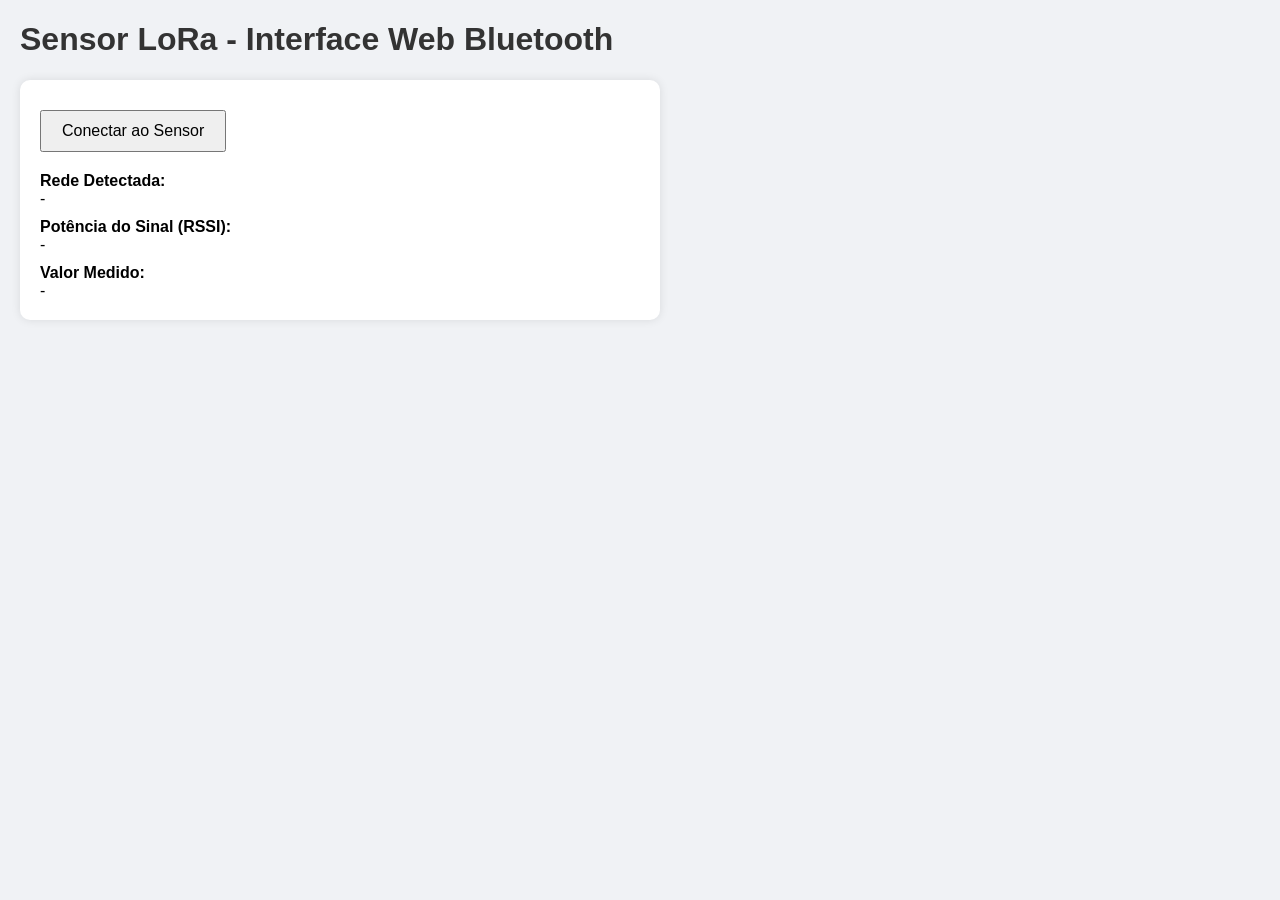
==== index.html @ 9c50c982 "Update index.html" ====
<!DOCTYPE html>
<html>
<head>
  <meta charset="UTF-8">
  <title>Sensor LoRa via BLE</title>
  <style>
    body {
      font-family: Arial, sans-serif;
      margin: 20px;
      background-color: #f0f2f5;
    }
    h1 {
      color: #333;
    }
    #info {
      background: white;
      padding: 20px;
      border-radius: 10px;
      box-shadow: 0 0 10px rgba(0,0,0,0.1);
      max-width: 600px;
    }
    button {
      padding: 10px 20px;
      margin-top: 10px;
      font-size: 16px;
      cursor: pointer;
    }
    .label {
      font-weight: bold;
      margin-top: 10px;
      display: block;
    }
  </style>
</head>
<body>
  <h1>Sensor LoRa - Interface Web Bluetooth</h1>

  <div id="info">
    <button onclick="connectDevice()">Conectar ao Sensor</button>

    <div id="dados" style="margin-top:20px;">
      <span class="label">Rede Detectada:</span> <span id="rede">-</span><br>
      <span class="label">Potência do Sinal (RSSI):</span> <span id="rssi">-</span><br>
      <span class="label">Valor Medido:</span> <span id="medida">-</span>
    </div>
  </div>

  <script>
    let device;
    let gattServer;
    let service;
    let redeChar, rssiChar, medidaChar;

    async function connectDevice() {
      try {
        device = await navigator.bluetooth.requestDevice({
          acceptAllDevices: true,
          optionalServices: ['12345678-1234-1234-1234-1234567890ab'] // coloque o UUID real do seu serviço BLE aqui
        });

        gattServer = await device.gatt.connect();
        service = await gattServer.getPrimaryService('12345678-1234-1234-1234-1234567890ab');

        // Características
        redeChar = await service.getCharacteristic('abcd0001-1234-5678-90ab-cdef12345678');
        rssiChar = await service.getCharacteristic('abcd0002-1234-5678-90ab-cdef12345678');
        medidaChar = await service.getCharacteristic('abcd0003-1234-5678-90ab-cdef12345678');

        atualizarDados();
        setInterval(atualizarDados, 2000); // atualiza a cada 2s
      } catch (error) {
        console.error('Erro ao conectar:', error);
      }
    }

    async function atualizarDados() {
      if (!redeChar || !rssiChar || !medidaChar) return;

      const redeVal = await redeChar.readValue();
      const rssiVal = await rssiChar.readValue();
      const medidaVal = await medidaChar.readValue();

      const dec = decoder => new TextDecoder().decode(decoder);

      document.getElementById('rede').textContent = dec(redeVal);
      document.getElementById('rssi').textContent = rssiVal.getInt8(0) + ' dBm';
      document.getElementById('medida').textContent = dec(medidaVal);
    }
  </script>
</body>
</html>
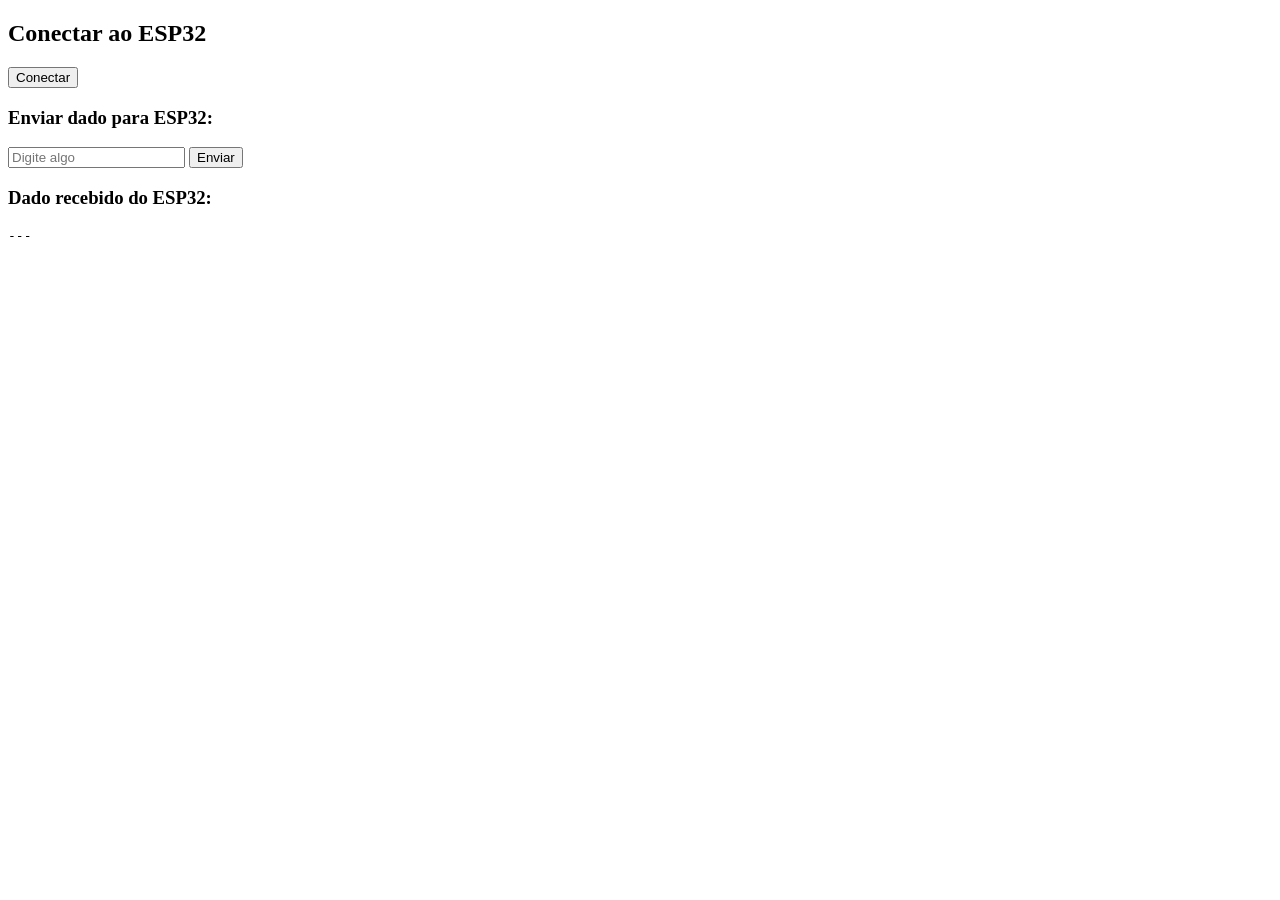
==== commit b9ec37b6: "Update index.html" ====
--- a/index.html
+++ b/index.html
@@ -1,90 +1,56 @@
 <!DOCTYPE html>
 <html>
 <head>
-  <meta charset="UTF-8">
-  <title>Sensor LoRa via BLE</title>
-  <style>
-    body {
-      font-family: Arial, sans-serif;
-      margin: 20px;
-      background-color: #f0f2f5;
-    }
-    h1 {
-      color: #333;
-    }
-    #info {
-      background: white;
-      padding: 20px;
-      border-radius: 10px;
-      box-shadow: 0 0 10px rgba(0,0,0,0.1);
-      max-width: 600px;
-    }
-    button {
-      padding: 10px 20px;
-      margin-top: 10px;
-      font-size: 16px;
-      cursor: pointer;
-    }
-    .label {
-      font-weight: bold;
-      margin-top: 10px;
-      display: block;
-    }
-  </style>
+  <meta charset="utf-8">
+  <title>ESP32 BLE Site</title>
 </head>
 <body>
-  <h1>Sensor LoRa - Interface Web Bluetooth</h1>
+  <h2>Conectar ao ESP32</h2>
+  <button onclick="connectBLE()">Conectar</button>
 
-  <div id="info">
-    <button onclick="connectDevice()">Conectar ao Sensor</button>
+  <h3>Enviar dado para ESP32:</h3>
+  <input type="text" id="inputData" placeholder="Digite algo">
+  <button onclick="sendData()">Enviar</button>
 
-    <div id="dados" style="margin-top:20px;">
-      <span class="label">Rede Detectada:</span> <span id="rede">-</span><br>
-      <span class="label">Potência do Sinal (RSSI):</span> <span id="rssi">-</span><br>
-      <span class="label">Valor Medido:</span> <span id="medida">-</span>
-    </div>
-  </div>
+  <h3>Dado recebido do ESP32:</h3>
+  <pre id="receivedData">---</pre>
 
   <script>
-    let device;
-    let gattServer;
-    let service;
-    let redeChar, rssiChar, medidaChar;
+    let bleServer;
+    let bleCharacteristic;
 
-    async function connectDevice() {
+    const serviceUuid = '0000ffe0-0000-1000-8000-00805f9b34fb';   // Serviço
+    const charUuid    = '0000ffe1-0000-1000-8000-00805f9b34fb';   // Característica (leitura + escrita)
+
+    async function connectBLE() {
       try {
-        device = await navigator.bluetooth.requestDevice({
-          acceptAllDevices: true,
-          optionalServices: ['12345678-1234-1234-1234-1234567890ab'] // coloque o UUID real do seu serviço BLE aqui
+        const device = await navigator.bluetooth.requestDevice({
+          filters: [{ services: [serviceUuid] }]
         });
 
-        gattServer = await device.gatt.connect();
-        service = await gattServer.getPrimaryService('12345678-1234-1234-1234-1234567890ab');
+        const server = await device.gatt.connect();
+        const service = await server.getPrimaryService(serviceUuid);
+        bleCharacteristic = await service.getCharacteristic(charUuid);
 
-        // Características
-        redeChar = await service.getCharacteristic('abcd0001-1234-5678-90ab-cdef12345678');
-        rssiChar = await service.getCharacteristic('abcd0002-1234-5678-90ab-cdef12345678');
-        medidaChar = await service.getCharacteristic('abcd0003-1234-5678-90ab-cdef12345678');
+        // Habilita notificação para receber dados
+        await bleCharacteristic.startNotifications();
+        bleCharacteristic.addEventListener('characteristicvaluechanged', handleNotifications);
 
-        atualizarDados();
-        setInterval(atualizarDados, 2000); // atualiza a cada 2s
+        document.getElementById('receivedData').textContent = "Conectado! Aguardando dados...";
       } catch (error) {
-        console.error('Erro ao conectar:', error);
+        console.error("Erro ao conectar:", error);
       }
     }
 
-    async function atualizarDados() {
-      if (!redeChar || !rssiChar || !medidaChar) return;
+    function sendData() {
+      const text = document.getElementById('inputData').value;
+      const encoder = new TextEncoder();
+      bleCharacteristic.writeValue(encoder.encode(text));
+    }
 
-      const redeVal = await redeChar.readValue();
-      const rssiVal = await rssiChar.readValue();
-      const medidaVal = await medidaChar.readValue();
-
-      const dec = decoder => new TextDecoder().decode(decoder);
-
-      document.getElementById('rede').textContent = dec(redeVal);
-      document.getElementById('rssi').textContent = rssiVal.getInt8(0) + ' dBm';
-      document.getElementById('medida').textContent = dec(medidaVal);
+    function handleNotifications(event) {
+      const value = new TextDecoder().decode(event.target.value);
+      document.getElementById('receivedData').textContent = value;
     }
   </script>
 </body>
